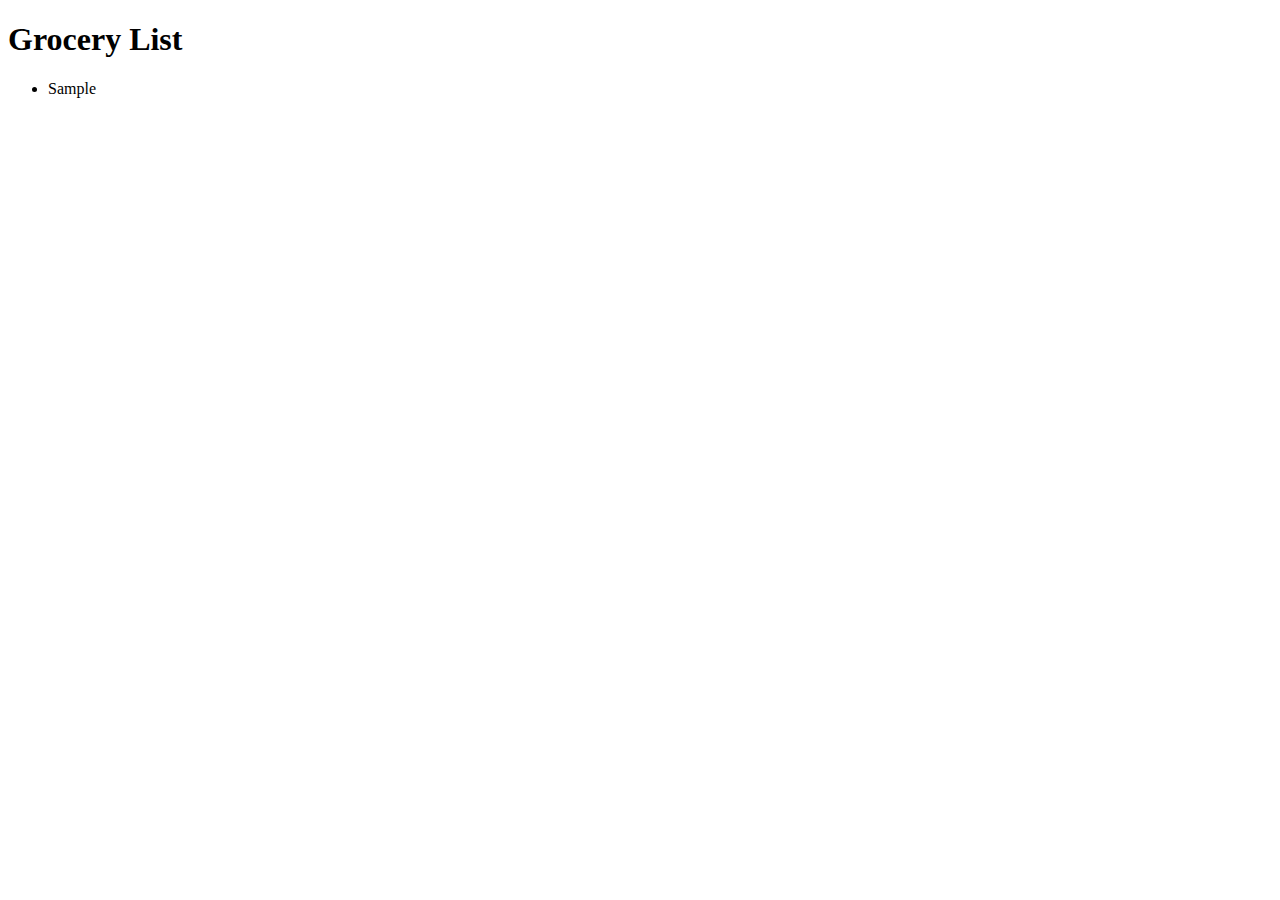
==== Grocery-List/index.html @ ca942408 "html file first pass" ====
<!DOCTYPE html>
<html lang="en">
  <head>
    <meta charset="UTF-8" />
    <meta http-equiv="X-UA-Compatible" content="IE=edge" />
    <meta name="viewport" content="width=device-width, initial-scale=1.0" />
    <link rel="stylesheet" href="style.css" />
    <title>Grocery List</title>
  </head>
  <body>
    <header>
      <h1 id="title">Grocery List</h1>
    </header>
    <section id="input-cnt">
      <figure id="pen-img"></figure>
      <div id="input-line"></div>
    </section>
    <section id="list">
      <ul id="items">
        <li>Sample</li>
      </ul>
    </section>
    <script src="app.js"></script>
  </body>
</html>
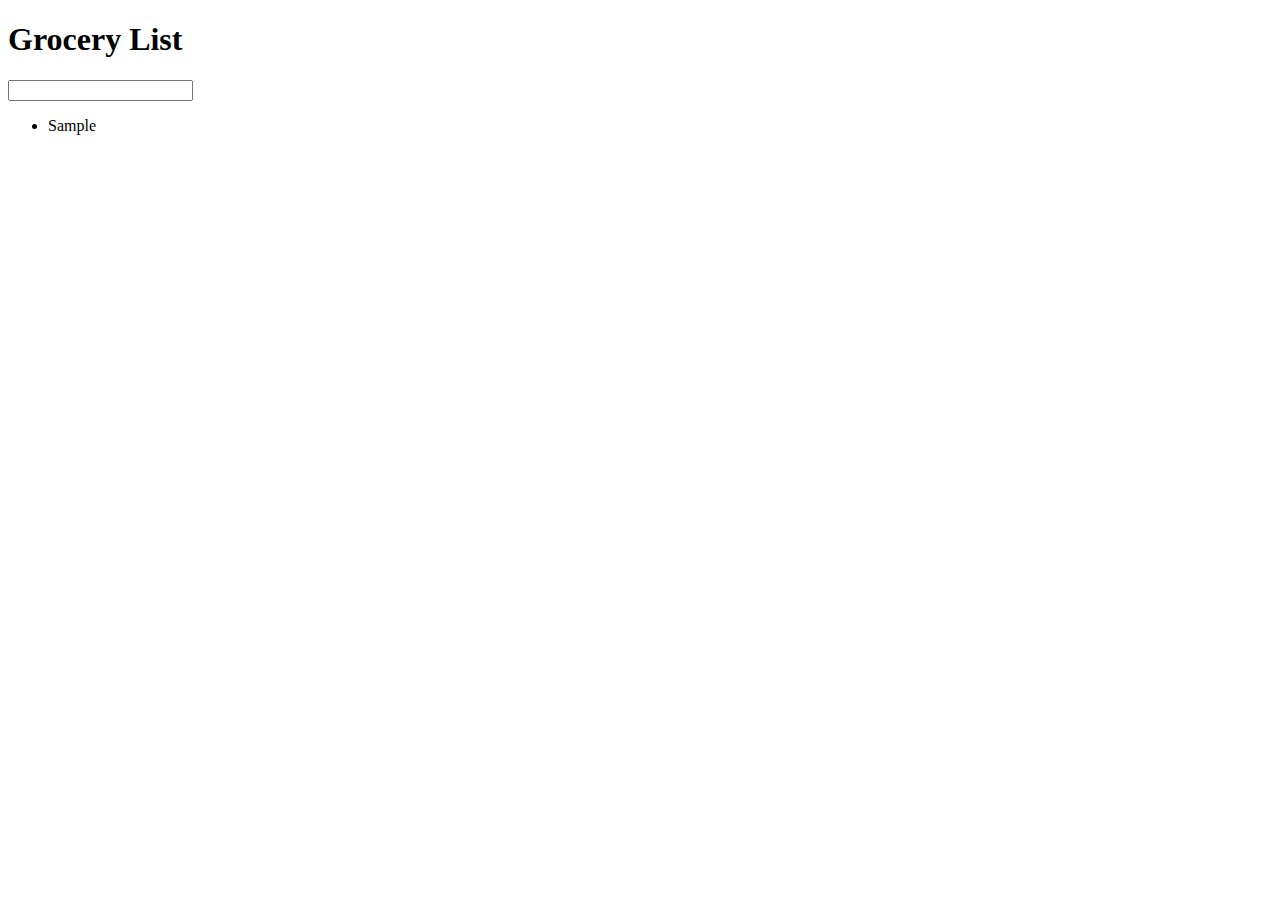
==== commit d3598978: "Html second pass, start of JS file and pseudo code the problem" ====
--- a/Grocery-List/index.html
+++ b/Grocery-List/index.html
@@ -13,7 +13,10 @@
     </header>
     <section id="input-cnt">
       <figure id="pen-img"></figure>
-      <div id="input-line"></div>
+      <div id="input">
+        <input type="text" name="itemInput"> 
+      </div>
+      <div id="line"></div>
     </section>
     <section id="list">
       <ul id="items">
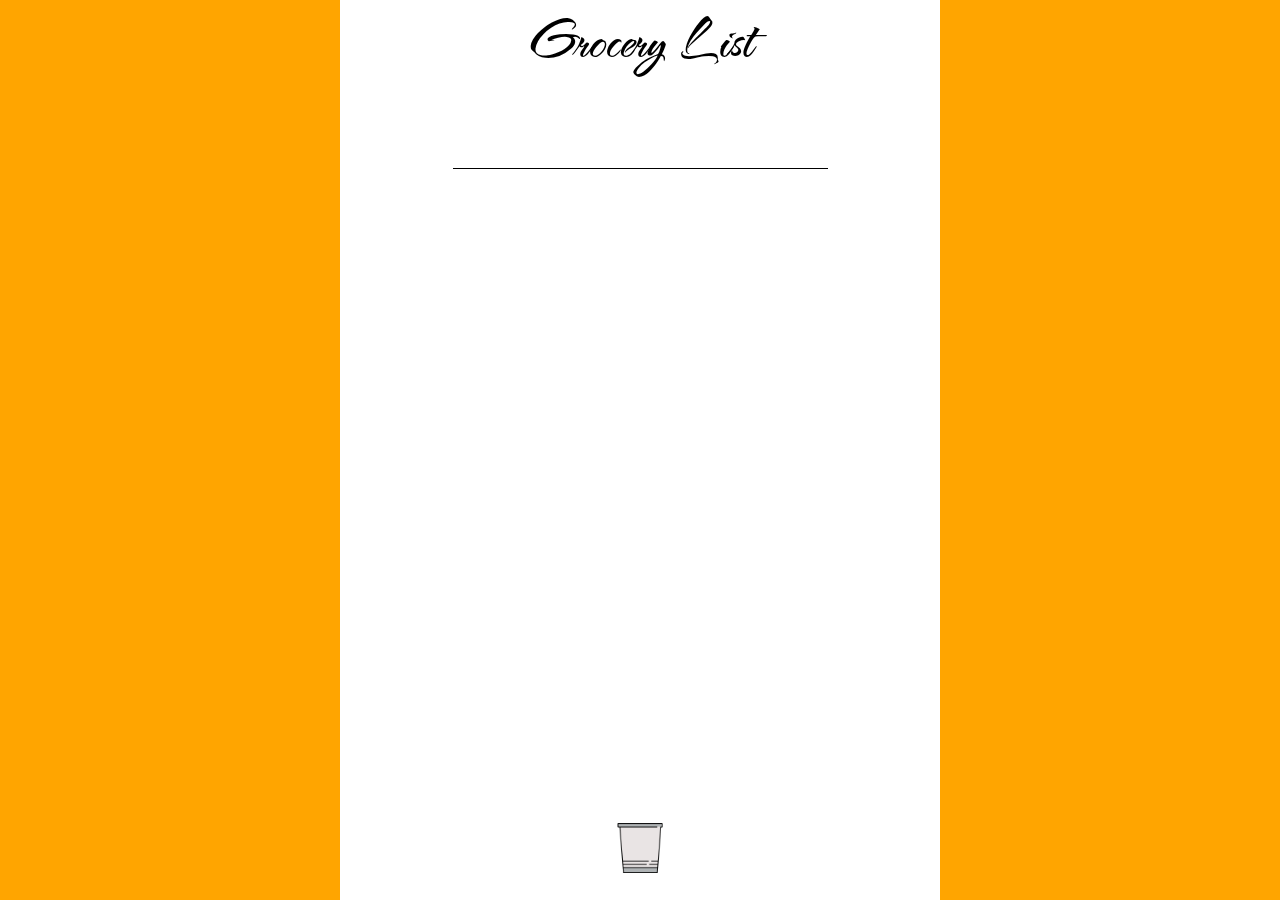
==== commit 6a553230: "All javascript functionality done. TODO: tweak style.css and polish" ====
--- a/Grocery-List/index.html
+++ b/Grocery-List/index.html
@@ -5,24 +5,31 @@
     <meta http-equiv="X-UA-Compatible" content="IE=edge" />
     <meta name="viewport" content="width=device-width, initial-scale=1.0" />
     <link rel="stylesheet" href="style.css" />
+    <!-- FONTS -->
+    <link rel="preconnect" href="https://fonts.googleapis.com" />
+    <link rel="preconnect" href="https://fonts.gstatic.com" crossorigin />
+    <link
+      href="https://fonts.googleapis.com/css2?family=The+Nautigal:wght@400;700&display=swap"
+      rel="stylesheet"
+    />
     <title>Grocery List</title>
   </head>
   <body>
-    <header>
-      <h1 id="title">Grocery List</h1>
-    </header>
-    <section id="input-cnt">
-      <figure id="pen-img"></figure>
-      <div id="input">
-        <input type="text" name="itemInput"> 
-      </div>
-      <div id="line"></div>
-    </section>
-    <section id="list">
-      <ul id="items">
-        <li>Sample</li>
-      </ul>
-    </section>
-    <script src="app.js"></script>
+    <main id="container">
+      <header id="title-cont">
+        <h1 id="title">Grocery List</h1>
+      </header>
+      <section id="input-cont">
+        <div id="input">
+          <input type="text" name="itemInput" />
+        </div>
+        <div id="line"></div>
+      </section>
+      <section id="list">
+        <ul id="items"></ul>
+      </section>
+      <figure id="img"></figure>
+      <script src="app.js"></script>
+    </main>
   </body>
 </html>
--- a/Grocery-List/style.css
+++ b/Grocery-List/style.css
@@ -0,0 +1,64 @@
+html {
+  box-sizing: border-box;
+  font-family: "The Nautigal", cursive;
+}
+
+*,
+*::before,
+*::after {
+  box-sizing: inherit;
+  margin: 0;
+  padding: 0;
+}
+
+body {
+  min-height: 100vh;
+  display: grid;
+  place-items: center;
+  background-color: orange;
+}
+
+#container {
+  background-color: white;
+  min-height: 100vh;
+  width: 100%;
+  max-width: 600px;
+  display: flex;
+  flex-direction: column;
+
+  align-items: center;
+}
+
+#title-cont {
+  /* position: absolute;
+  top: 0; */
+  margin-bottom: 3rem;
+}
+
+#title {
+  font-size: 4rem;
+  font-weight: 700;
+}
+
+input[type="text"] {
+  border: none;
+  border-bottom: 0.1rem solid black;
+  font-family: "The Nautigal", cursive;
+  font-size: 2.2rem;
+}
+#items {
+  margin-top: 1rem;
+  font-size: 2rem;
+  list-style: none;
+  position: relative;
+  right: 160px;
+}
+
+#img {
+  width: 50px;
+  height: 50px;
+  position: absolute;
+  bottom: 3%;
+  cursor: pointer;
+  background: center/cover url(trash.png);
+}
